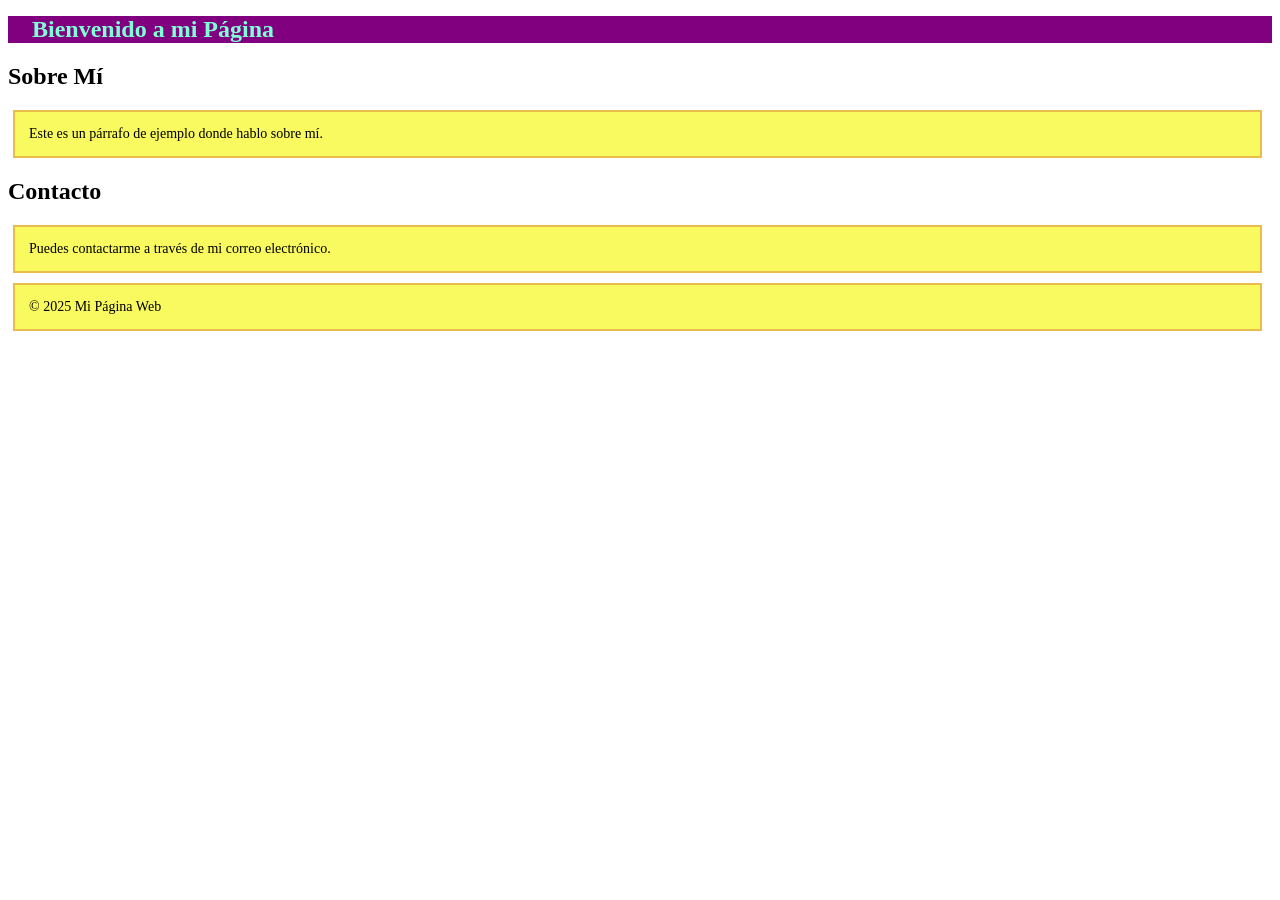
==== src/html/index.html @ a11f55b6 "HTML file added." ====
<!DOCTYPE html>
<html lang="es">
<head>
    <meta charset="UTF-8">
    <meta name="viewport" content="width=device-width, initial-scale=1.0">
    <title>Página de Ejemplo</title>
    <link rel="stylesheet" href="../css/base.css">
</head>
<body>
    <header>
        <h1>Bienvenido a mi Página</h1>
    </header>
    <main>
        <section>
            <h2>Sobre Mí</h2>
            <p>Este es un párrafo de ejemplo donde hablo sobre mí.</p>
        </section>
        <section>
            <h2>Contacto</h2>
            <p>Puedes contactarme a través de mi correo electrónico.</p>
        </section>
    </main>
    <footer>
        <p>&copy; 2025 Mi Página Web</p>
    </footer>
</body>
</html>
---- src/css/base.css ----
h1 {
    color: aquamarine;
    font-size: 24px;
    background-color: purple;
    padding-left: 1em;
}

p {
    margin: 10px 10px 5px 5px;
    background-color: rgb(249, 249, 96);
    border: 2px solid rgb(233, 188, 76);
    font-size: 14px;
    padding: 1em;
}
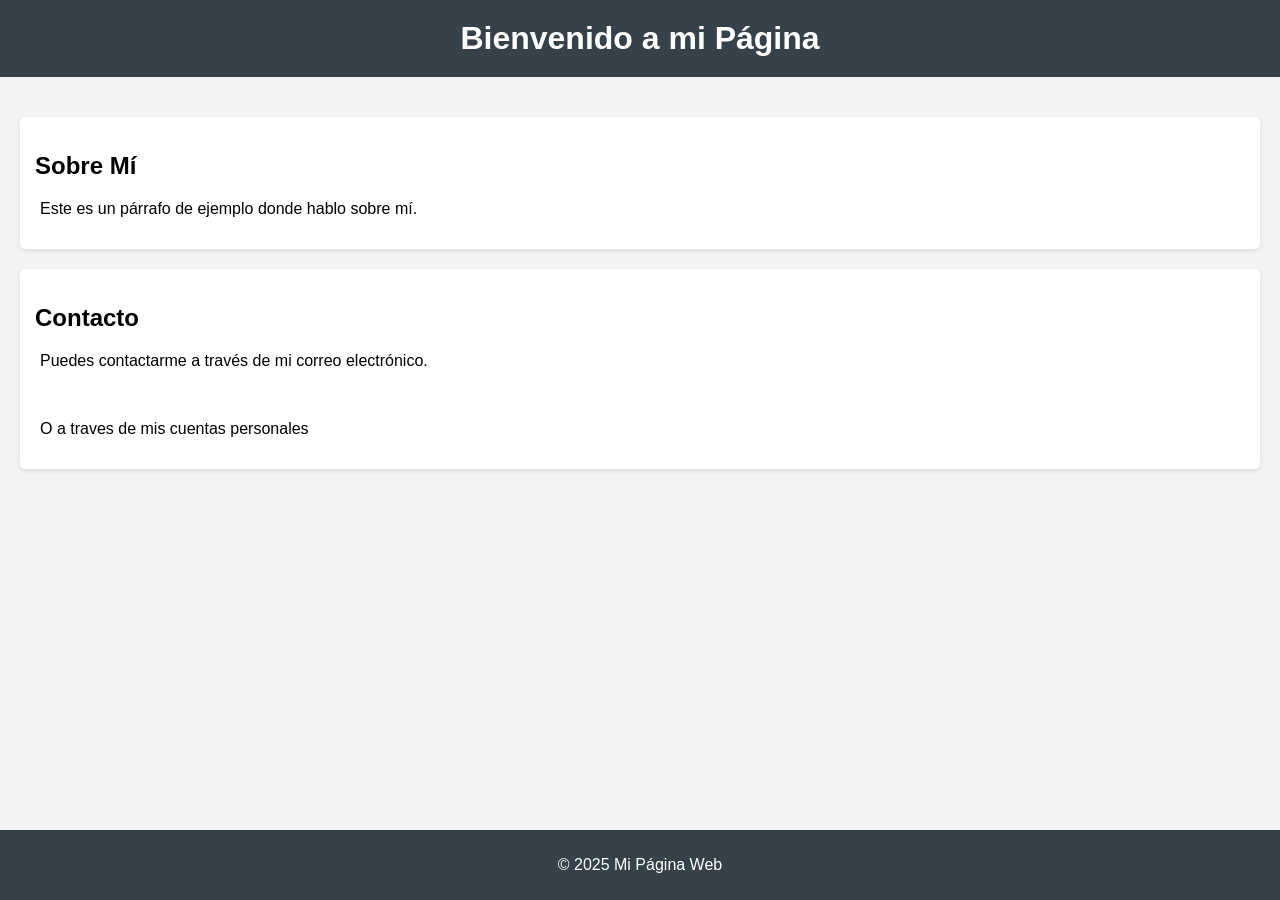
==== commit 44800872: "Cambios a los ficheros css y html" ====
--- a/src/html/index.html
+++ b/src/html/index.html
@@ -18,6 +18,8 @@
         <section>
             <h2>Contacto</h2>
             <p>Puedes contactarme a través de mi correo electrónico.</p>
+            <br>
+            <p>O a traves de mis cuentas personales</p>
         </section>
     </main>
     <footer>
--- a/src/css/base.css
+++ b/src/css/base.css
@@ -1,14 +1,43 @@
-h1 {
-    color: aquamarine;
-    font-size: 24px;
-    background-color: purple;
-    padding-left: 1em;
+body {
+    font-family: Arial, sans-serif;
+    margin: 0;
+    padding: 0;
+    background-color: #f4f4f4;
 }
 
-p {
-    margin: 10px 10px 5px 5px;
-    background-color: rgb(249, 249, 96);
-    border: 2px solid rgb(233, 188, 76);
-    font-size: 14px;
-    padding: 1em;
-}+header {
+    background-color: #35424a;
+    color: #ffffff;
+    padding: 20px 0;
+    text-align: center;
+}
+
+h1 {
+    margin: 0;
+}
+
+main {
+    padding: 20px;
+}
+
+section {
+    margin: 20px 0;
+    padding: 15px; 
+    background-color: #ffffff;
+    border-radius: 5px;
+    box-shadow: 0 2px 5px rgba(0, 0, 0, 0.1);
+}
+
+footer {
+    text-align: center;
+    padding: 10px 0;
+    background-color: #35424a;
+    color: #ffffff;
+    position: absolute;
+    bottom: 0;
+    width: 100%;
+}
+p{
+    padding-left: 5px;
+    padding-right: 5px;
+}
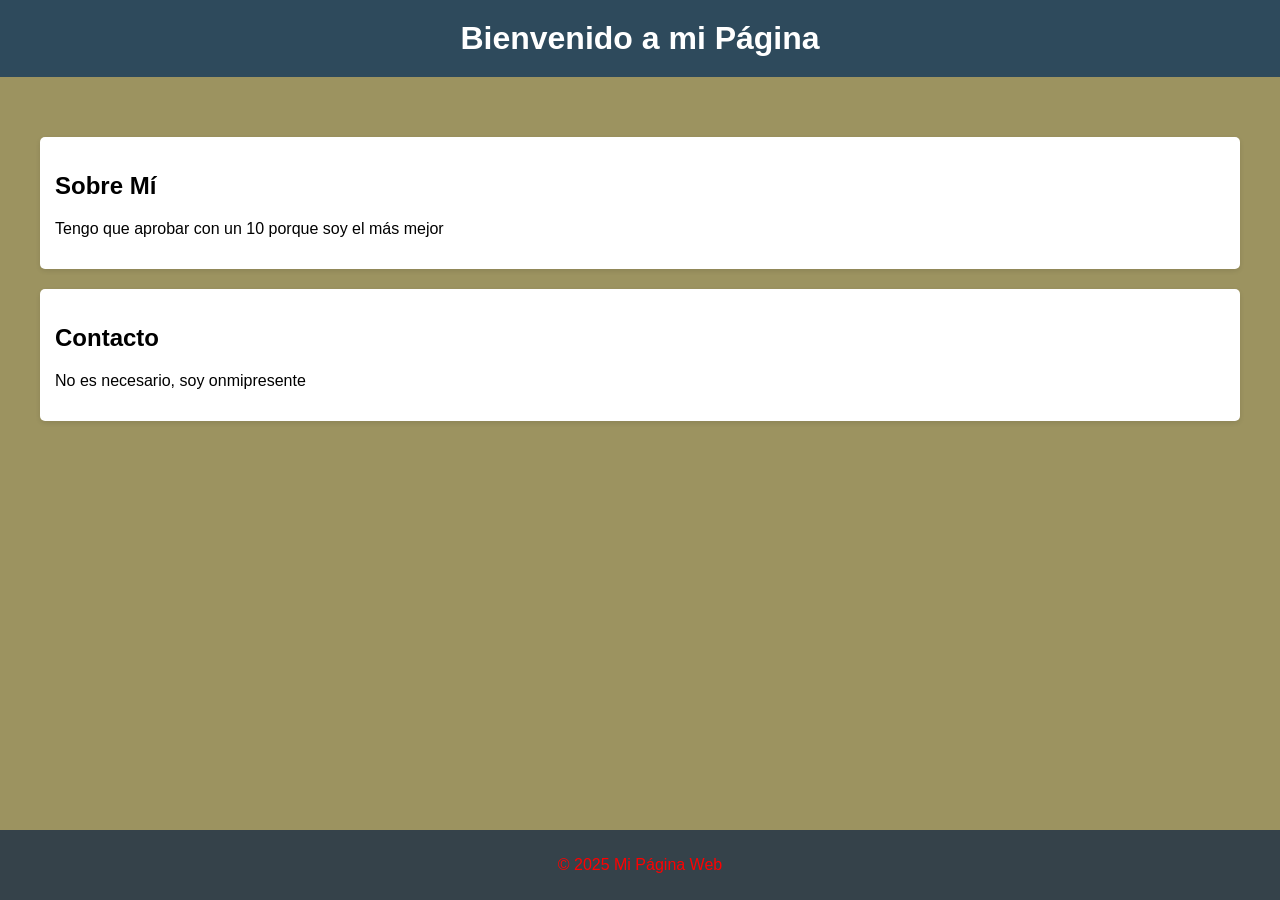
==== commit 58df4938: "Modificado HTML y CSS." ====
--- a/src/html/index.html
+++ b/src/html/index.html
@@ -13,13 +13,11 @@
     <main>
         <section>
             <h2>Sobre Mí</h2>
-            <p>Este es un párrafo de ejemplo donde hablo sobre mí.</p>
+            <p>Tengo que aprobar con un 10 porque soy el más mejor</p>
         </section>
         <section>
             <h2>Contacto</h2>
-            <p>Puedes contactarme a través de mi correo electrónico.</p>
-            <br>
-            <p>O a traves de mis cuentas personales</p>
+            <p>No es necesario, soy onmipresente</p>
         </section>
     </main>
     <footer>
--- a/src/css/base.css
+++ b/src/css/base.css
@@ -2,11 +2,11 @@
     font-family: Arial, sans-serif;
     margin: 0;
     padding: 0;
-    background-color: #f4f4f4;
+    background-color: #9c9360;
 }
 
 header {
-    background-color: #35424a;
+    background-color: #2e4a5c;
     color: #ffffff;
     padding: 20px 0;
     text-align: center;
@@ -17,7 +17,7 @@
 }
 
 main {
-    padding: 20px;
+    padding: 40px;
 }
 
 section {
@@ -32,12 +32,8 @@
     text-align: center;
     padding: 10px 0;
     background-color: #35424a;
-    color: #ffffff;
+    color: #ff0000;
     position: absolute;
     bottom: 0;
     width: 100%;
 }
-p{
-    padding-left: 5px;
-    padding-right: 5px;
-}
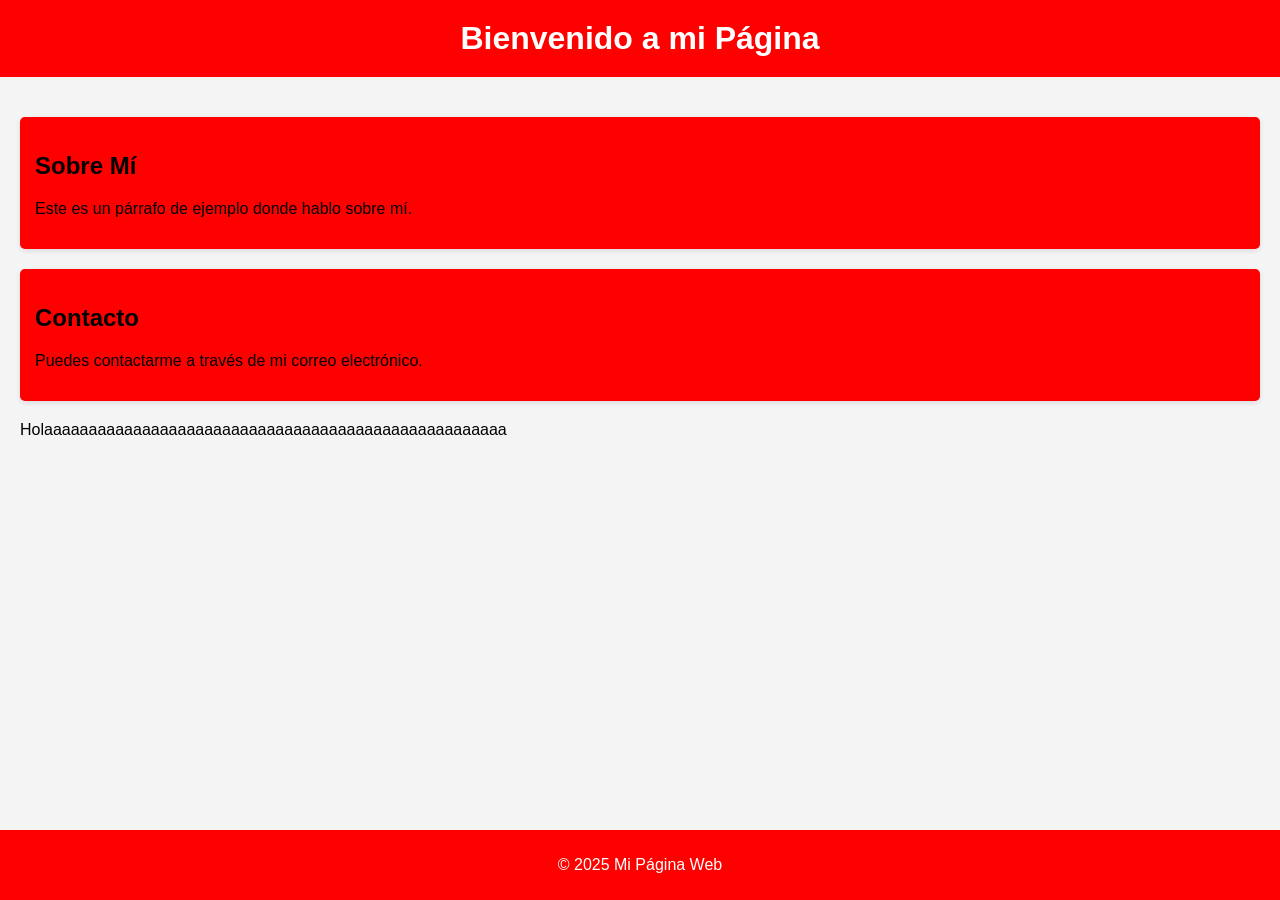
==== commit 70df7d9f: "Cambios" ====
--- a/src/html/index.html
+++ b/src/html/index.html
@@ -13,12 +13,13 @@
     <main>
         <section>
             <h2>Sobre Mí</h2>
-            <p>Tengo que aprobar con un 10 porque soy el más mejor</p>
+            <p>Este es un párrafo de ejemplo donde hablo sobre mí.</p>
         </section>
         <section>
             <h2>Contacto</h2>
-            <p>No es necesario, soy onmipresente</p>
+            <p>Puedes contactarme a través de mi correo electrónico.</p>
         </section>
+        <p>Holaaaaaaaaaaaaaaaaaaaaaaaaaaaaaaaaaaaaaaaaaaaaaaaaaaaa</p>
     </main>
     <footer>
         <p>&copy; 2025 Mi Página Web</p>
--- a/src/css/base.css
+++ b/src/css/base.css
@@ -2,11 +2,11 @@
     font-family: Arial, sans-serif;
     margin: 0;
     padding: 0;
-    background-color: #9c9360;
+    background-color: #f4f4f4;
 }
 
 header {
-    background-color: #2e4a5c;
+    background-color: red;
     color: #ffffff;
     padding: 20px 0;
     text-align: center;
@@ -17,13 +17,13 @@
 }
 
 main {
-    padding: 40px;
+    padding: 20px;
 }
 
 section {
     margin: 20px 0;
     padding: 15px; 
-    background-color: #ffffff;
+    background-color: red;
     border-radius: 5px;
     box-shadow: 0 2px 5px rgba(0, 0, 0, 0.1);
 }
@@ -31,8 +31,8 @@
 footer {
     text-align: center;
     padding: 10px 0;
-    background-color: #35424a;
-    color: #ff0000;
+    background-color: red;
+    color: #ffffff;
     position: absolute;
     bottom: 0;
     width: 100%;
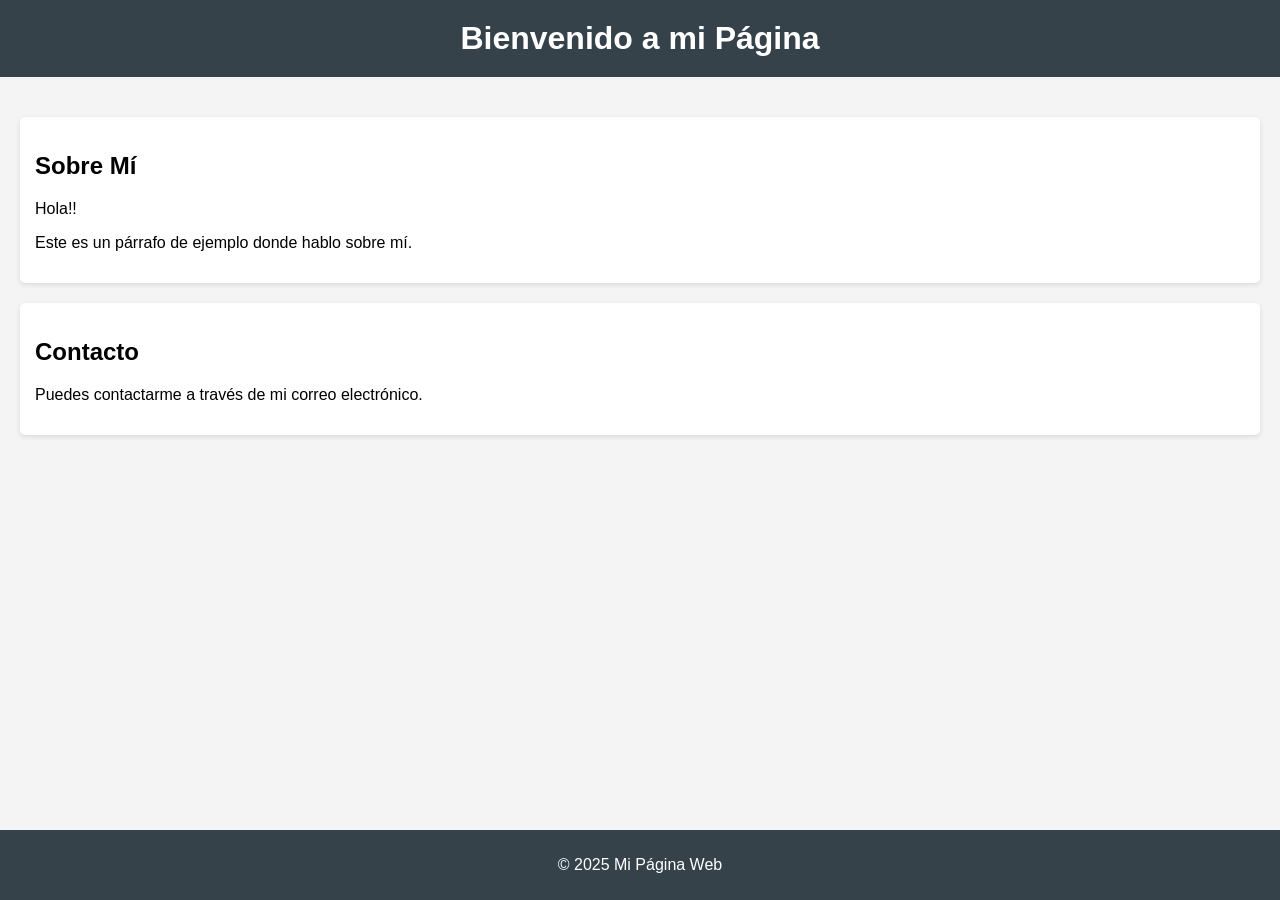
==== commit 9bc36df0: "Modificados el fichero css con un comentario y el html con un parrafo" ====
--- a/src/html/index.html
+++ b/src/html/index.html
@@ -13,13 +13,13 @@
     <main>
         <section>
             <h2>Sobre Mí</h2>
+            <P>Hola!!</P>
             <p>Este es un párrafo de ejemplo donde hablo sobre mí.</p>
         </section>
         <section>
             <h2>Contacto</h2>
             <p>Puedes contactarme a través de mi correo electrónico.</p>
         </section>
-        <p>Holaaaaaaaaaaaaaaaaaaaaaaaaaaaaaaaaaaaaaaaaaaaaaaaaaaaa</p>
     </main>
     <footer>
         <p>&copy; 2025 Mi Página Web</p>
--- a/src/css/base.css
+++ b/src/css/base.css
@@ -1,3 +1,4 @@
+/*Esto es un comentario para el ejercicio 4*/
 body {
     font-family: Arial, sans-serif;
     margin: 0;
@@ -6,7 +7,7 @@
 }
 
 header {
-    background-color: red;
+    background-color: #35424a;
     color: #ffffff;
     padding: 20px 0;
     text-align: center;
@@ -23,7 +24,7 @@
 section {
     margin: 20px 0;
     padding: 15px; 
-    background-color: red;
+    background-color: #ffffff;
     border-radius: 5px;
     box-shadow: 0 2px 5px rgba(0, 0, 0, 0.1);
 }
@@ -31,7 +32,7 @@
 footer {
     text-align: center;
     padding: 10px 0;
-    background-color: red;
+    background-color: #35424a;
     color: #ffffff;
     position: absolute;
     bottom: 0;
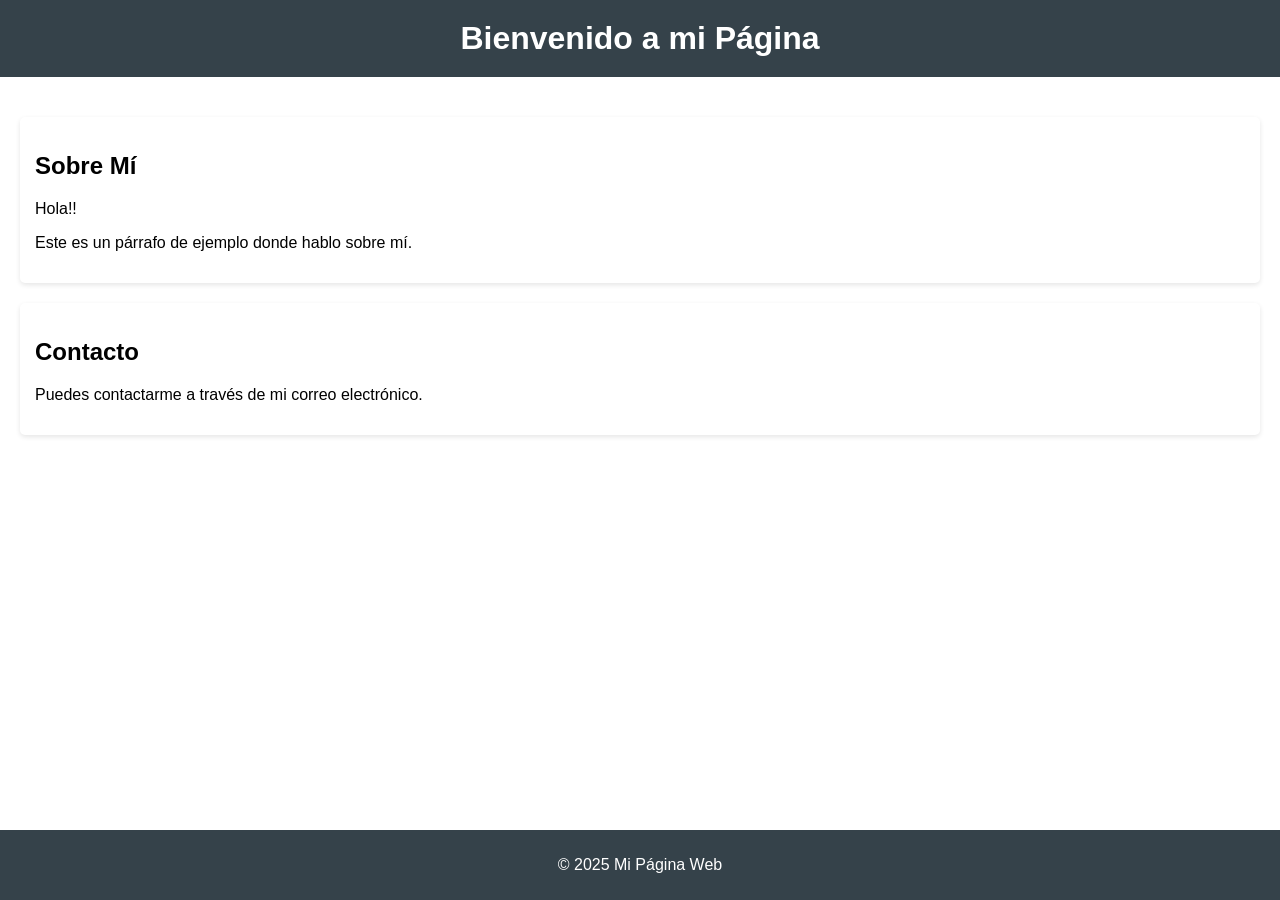
==== commit 6b495389: "Ajuste de estilos e inserción de párrafo para Ejercicio 4" ====
--- a/src/html/index.html
+++ b/src/html/index.html
@@ -13,7 +13,7 @@
     <main>
         <section>
             <h2>Sobre Mí</h2>
-            <P>Hola!!</P>
+            <p>Hola!!</p>
             <p>Este es un párrafo de ejemplo donde hablo sobre mí.</p>
         </section>
         <section>
--- a/src/css/base.css
+++ b/src/css/base.css
@@ -1,9 +1,8 @@
-/*Esto es un comentario para el ejercicio 4*/
 body {
     font-family: Arial, sans-serif;
     margin: 0;
     padding: 0;
-    background-color: #f4f4f4;
+    background-color: #ffffff;
 }
 
 header {
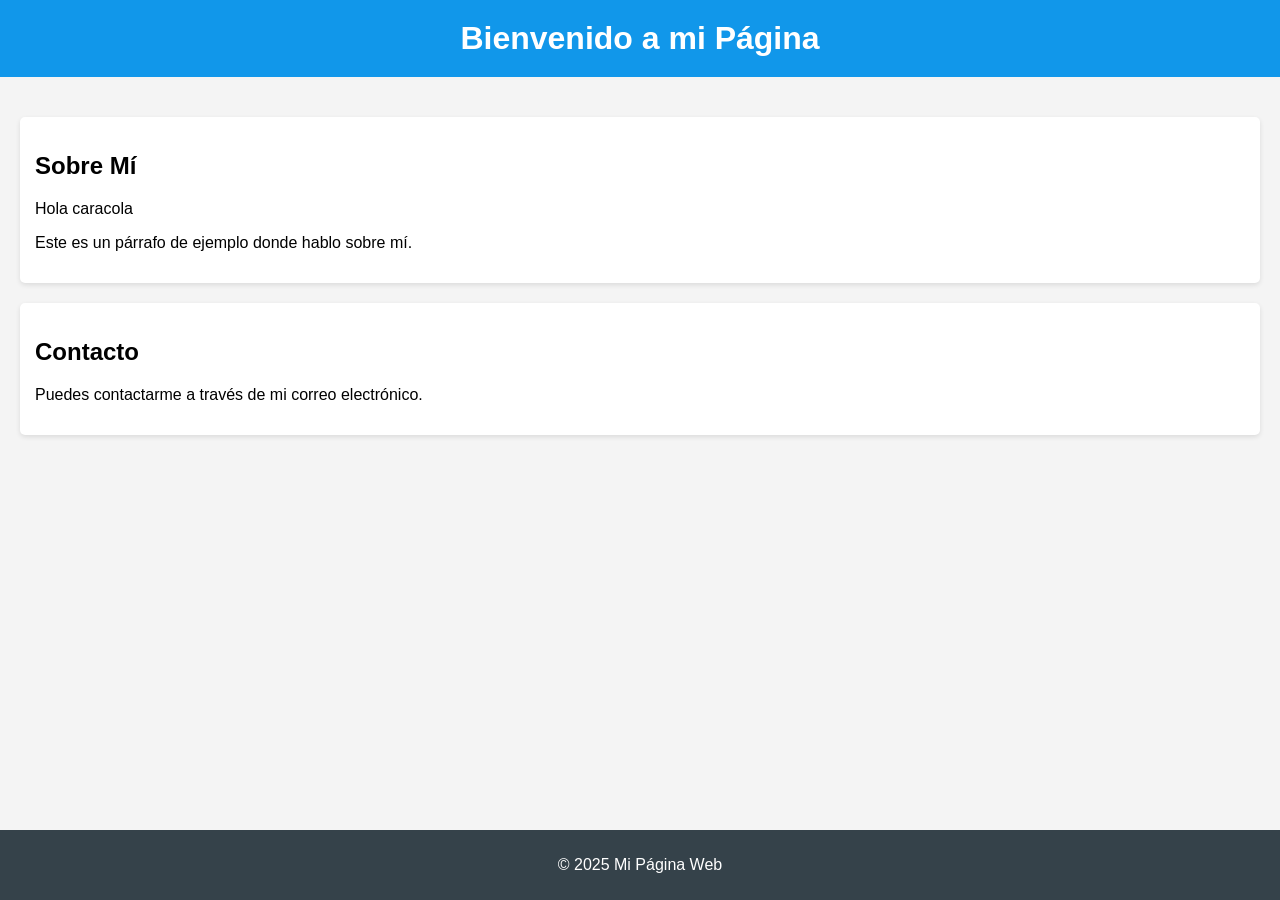
==== commit 088d92cd: "Modificación ficheros HTML y CSS" ====
--- a/src/html/index.html
+++ b/src/html/index.html
@@ -13,7 +13,7 @@
     <main>
         <section>
             <h2>Sobre Mí</h2>
-            <p>Hola!!</p>
+            <p>Hola caracola</p>
             <p>Este es un párrafo de ejemplo donde hablo sobre mí.</p>
         </section>
         <section>
--- a/src/css/base.css
+++ b/src/css/base.css
@@ -2,11 +2,11 @@
     font-family: Arial, sans-serif;
     margin: 0;
     padding: 0;
-    background-color: #ffffff;
+    background-color: #f4f4f4;
 }
 
 header {
-    background-color: #35424a;
+    background-color: #1197ea;
     color: #ffffff;
     padding: 20px 0;
     text-align: center;
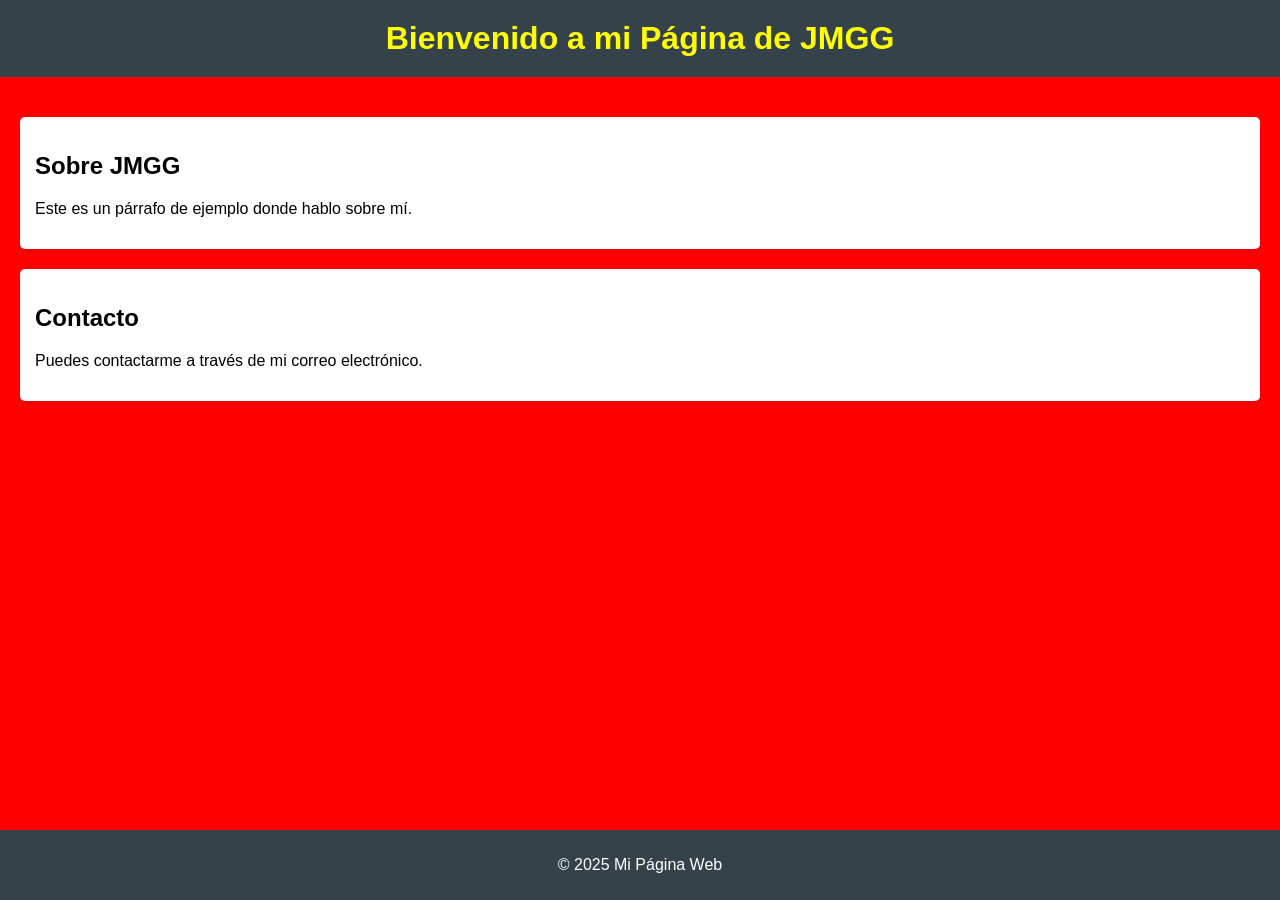
==== commit 7afa4501: "Modificacion de css y html por josgimgar" ====
--- a/src/html/index.html
+++ b/src/html/index.html
@@ -8,12 +8,11 @@
 </head>
 <body>
     <header>
-        <h1>Bienvenido a mi Página</h1>
+        <h1>Bienvenido a mi Página de JMGG</h1>
     </header>
     <main>
         <section>
-            <h2>Sobre Mí</h2>
-            <p>Hola caracola</p>
+            <h2>Sobre JMGG</h2>
             <p>Este es un párrafo de ejemplo donde hablo sobre mí.</p>
         </section>
         <section>
--- a/src/css/base.css
+++ b/src/css/base.css
@@ -2,12 +2,12 @@
     font-family: Arial, sans-serif;
     margin: 0;
     padding: 0;
-    background-color: #f4f4f4;
+    background-color: red;
 }
 
 header {
-    background-color: #1197ea;
-    color: #ffffff;
+    background-color: #35424a;
+    color: yellow;
     padding: 20px 0;
     text-align: center;
 }
